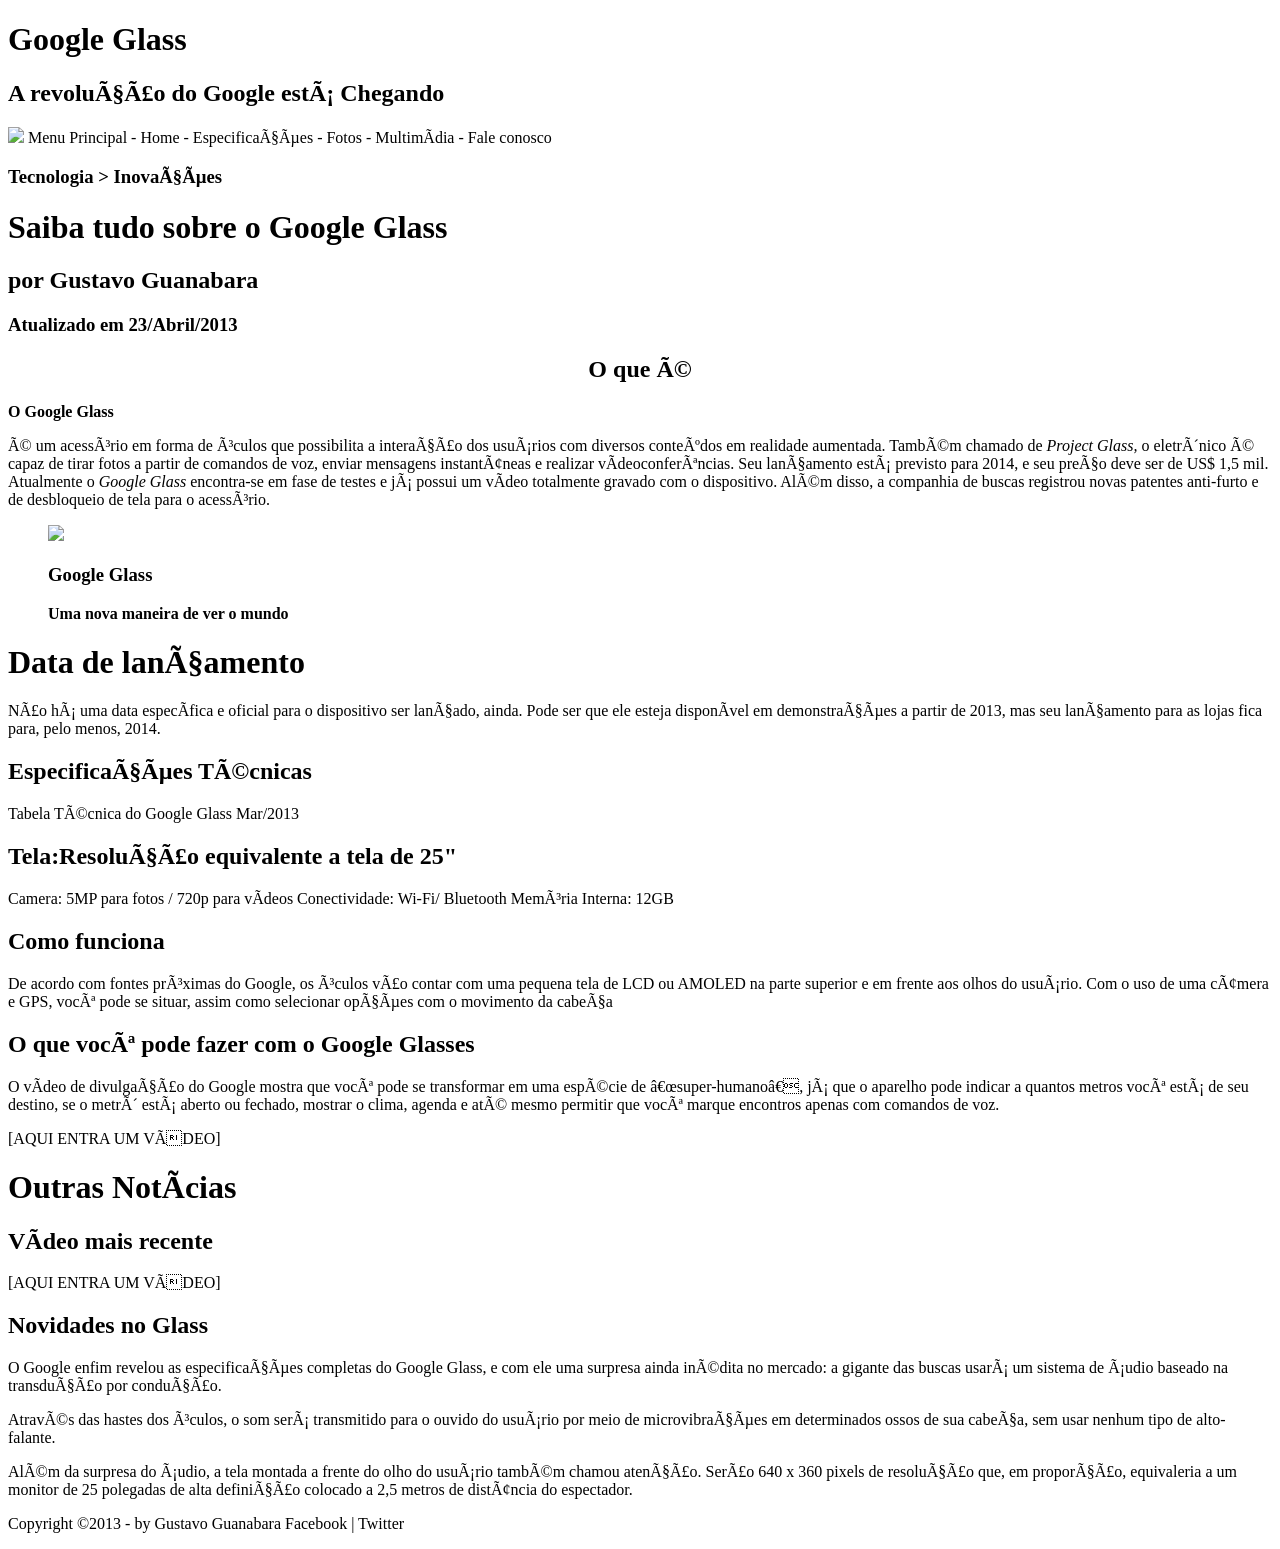
==== Projeto HTML.html @ 20bf971d "Projeto HTML" ====
<!DOCTYPE html>

<html lang="pt-br"
<meta charset="UTF-8"/>
<title>"Tudo sobre Google Glass"</title>
<link rel="stylesheet" type="text/css" href="_css/estilo.css"/>
</head>
<body>
<div id="interface">

    <header id="cabecalho">

<hgroup>

<h1>Google Glass</h1>
<h2>A revolução do Google está Chegando</h2>
</hgroup>

    <img src="_imagens/glass-oculos-preto-peq.png.png">
    
    Menu Principal
- Home
- Especificações
- Fotos
- Multimídia
- Fale conosco

    </header>

<hgroup>
<h3>Tecnologia > Inovações</h3>
<h1>Saiba tudo sobre o Google Glass</h1>
<h2>por Gustavo Guanabara</h2>
<h3>Atualizado em 23/Abril/2013</h3>
</hgroup>

    </p>
<h2 style="text-align: center;">O que é</h2>

<p><span style="font-weight:900;">O Google Glass</p> é um acessório em forma de óculos que possibilita a interação dos usuários com diversos conteúdos em realidade aumentada. Também chamado de <i>Project Glass,</i> o eletrônico é capaz de tirar fotos a partir de comandos de voz, enviar mensagens instantâneas e realizar vídeo&shy;con&shy;ferên&shy;cias.
    Seu lançamento está previsto para 2014, e seu preço deve ser de US$ 1,5 mil. Atualmente o <em>Google Glass</em> encontra-se
    em fase de testes e já possui um vídeo totalmente gravado com o dispositivo. Além disso, a companhia de buscas
    registrou novas patentes anti-furto e de desbloqueio de tela para o acessório.
</p>

<figure class="foto-legenda">
 <img src="_imagens//glass-quadro-homem-mulher.jpg" width="1000"/>
 <figcaption>
 <h3>Google Glass</h3>
 <p><b>Uma nova maneira de ver o mundo</b></p>
 </figcaption>
</figure>

<h1>Data de lançamento</h1>
<p>Não há uma data específica e oficial para o dispositivo ser lançado, ainda. Pode ser que ele esteja disponível em demonstrações a partir de 2013, mas seu lançamento para as lojas fica para, pelo menos, 2014.</p>

<h2>Especificações Técnicas</h2>
<p>Tabela Técnica do Google Glass Mar/2013</p>

<h2>Tela:Resolução equivalente a tela de 25"</h2>
<p>Camera: 5MP para fotos / 720p para vídeos
Conectividade: Wi-Fi/ Bluetooth
Memória Interna: 12GB</p>

<h2>Como funciona</h2>
<p>De acordo com fontes próximas do Google, os óculos vão contar com uma pequena tela de LCD ou AMOLED na parte superior e em frente aos olhos do usuário. Com o uso de uma câmera e GPS, você pode se situar, assim como selecionar opções com o movimento da cabeça</p>

<h2>O que você pode fazer com o Google Glasses</h2>
<p>O vídeo de divulgação do Google mostra que você pode se transformar em uma espécie de “super-humano”, já que o
    aparelho pode indicar a quantos metros você está de seu destino, se o metrô está aberto ou fechado, mostrar o clima,
    agenda e até mesmo permitir que você marque encontros apenas com comandos de voz.</p>

[AQUI ENTRA UM VÍDEO]

<h1>Outras Notícias</h1>
<h2>Vídeo mais recente</h2>

[AQUI ENTRA UM VÍDEO]

<h2>Novidades no Glass</h2>
<p>O Google enfim revelou as especificações completas do Google Glass, e com ele uma surpresa ainda inédita no mercado: a gigante das buscas usará um sistema de áudio baseado na transdução por condução.<p> Através das hastes dos óculos, o som será transmitido para o ouvido do usuário por meio de microvibrações em determinados ossos de sua cabeça, sem usar nenhum tipo de alto-falante.</p>

<p>Além da surpresa do áudio, a tela montada a frente do olho do usuário também chamou atenção. Serão 640 x 360 pixels de resolução que, em proporção, equivaleria a um monitor de 25 polegadas de alta definição colocado a 2,5 metros de distância do espectador.</p>

<p>Copyright &copy;2013 - by Gustavo Guanabara
Facebook | Twitter</p>

</div>
</body>
</html>
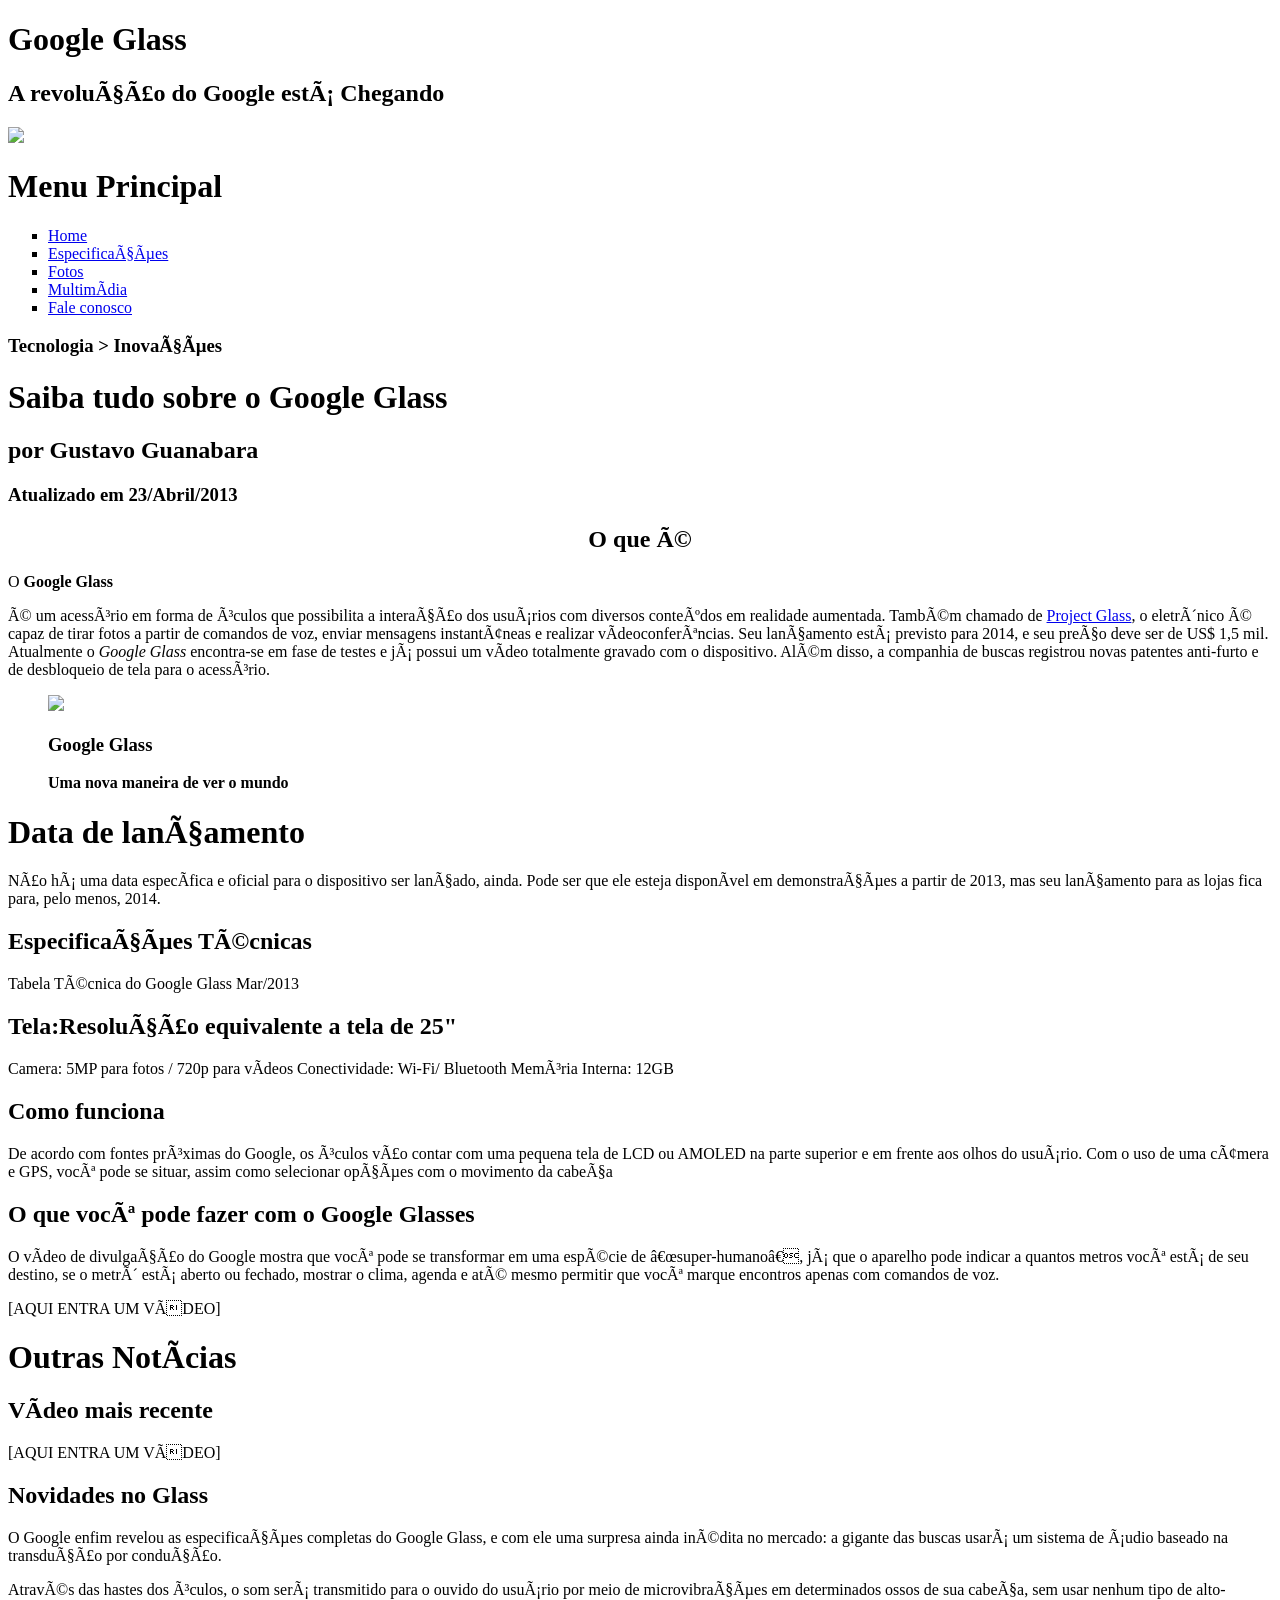
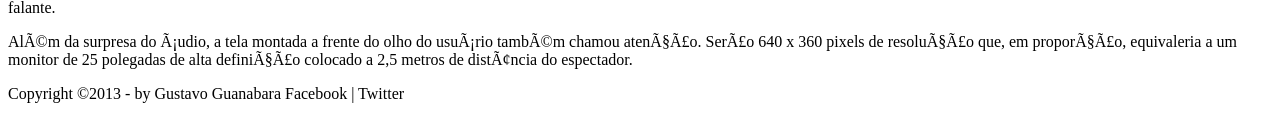
==== commit 027fcdc0: "Projeto Html Projeto óculos glass do google" ====
--- a/Projeto HTML.html
+++ b/Projeto HTML.html
@@ -3,7 +3,7 @@
 <html lang="pt-br"
 <meta charset="UTF-8"/>
 <title>"Tudo sobre Google Glass"</title>
-<link rel="stylesheet" type="text/css" href="_css/estilo.css"/>
+<link rel="stylesheet" href="_css/estilo.css"/>
 </head>
 <body>
 <div id="interface">
@@ -16,15 +16,17 @@
 <h2>A revolução do Google está Chegando</h2>
 </hgroup>
 
-    <img src="_imagens/glass-oculos-preto-peq.png.png">
-    
-    Menu Principal
-- Home
-- Especificações
-- Fotos
-- Multimídia
-- Fale conosco
-
+   <img src="_imagens/glass-oculos-preto-peq.png.png"
+    ,<nav id="Menu">
+   <h1>Menu Principal</h1>
+   <ul type="square">
+<li><a href="index.html">Home</a></li>
+<li><a href="specs.html">Especificações</a></li>
+<li><a href="fotos.html">Fotos</a></li>
+<li><a href="multimidia-txt.html">Multimídia</a></li>
+<li><a href="fale-conosco.html">Fale conosco</a></li>
+   </ul>
+</nav>
     </header>
 
 <hgroup>
@@ -37,14 +39,14 @@
     </p>
 <h2 style="text-align: center;">O que é</h2>
 
-<p><span style="font-weight:900;">O Google Glass</p> é um acessório em forma de óculos que possibilita a interação dos usuários com diversos conteúdos em realidade aumentada. Também chamado de <i>Project Glass,</i> o eletrônico é capaz de tirar fotos a partir de comandos de voz, enviar mensagens instantâneas e realizar vídeo&shy;con&shy;ferên&shy;cias.
+<p>O <span style="font-weight:900;">Google Glass</p> é um acessório em forma de óculos que possibilita a interação dos usuários com diversos conteúdos em realidade aumentada. Também chamado de <a href="htttp://glass.google.com" target="_blank">Project Glass</a>, o eletrônico é capaz de tirar fotos a partir de comandos de voz, enviar mensagens instantâneas e realizar vídeo&shy;con&shy;ferên&shy;cias.
     Seu lançamento está previsto para 2014, e seu preço deve ser de US$ 1,5 mil. Atualmente o <em>Google Glass</em> encontra-se
     em fase de testes e já possui um vídeo totalmente gravado com o dispositivo. Além disso, a companhia de buscas
     registrou novas patentes anti-furto e de desbloqueio de tela para o acessório.
 </p>
 
 <figure class="foto-legenda">
- <img src="_imagens//glass-quadro-homem-mulher.jpg" width="1000"/>
+ <img src="_imagens//glass-quadro-homem-mulher.jpg" width="1400"/>
  <figcaption>
  <h3>Google Glass</h3>
  <p><b>Uma nova maneira de ver o mundo</b></p>
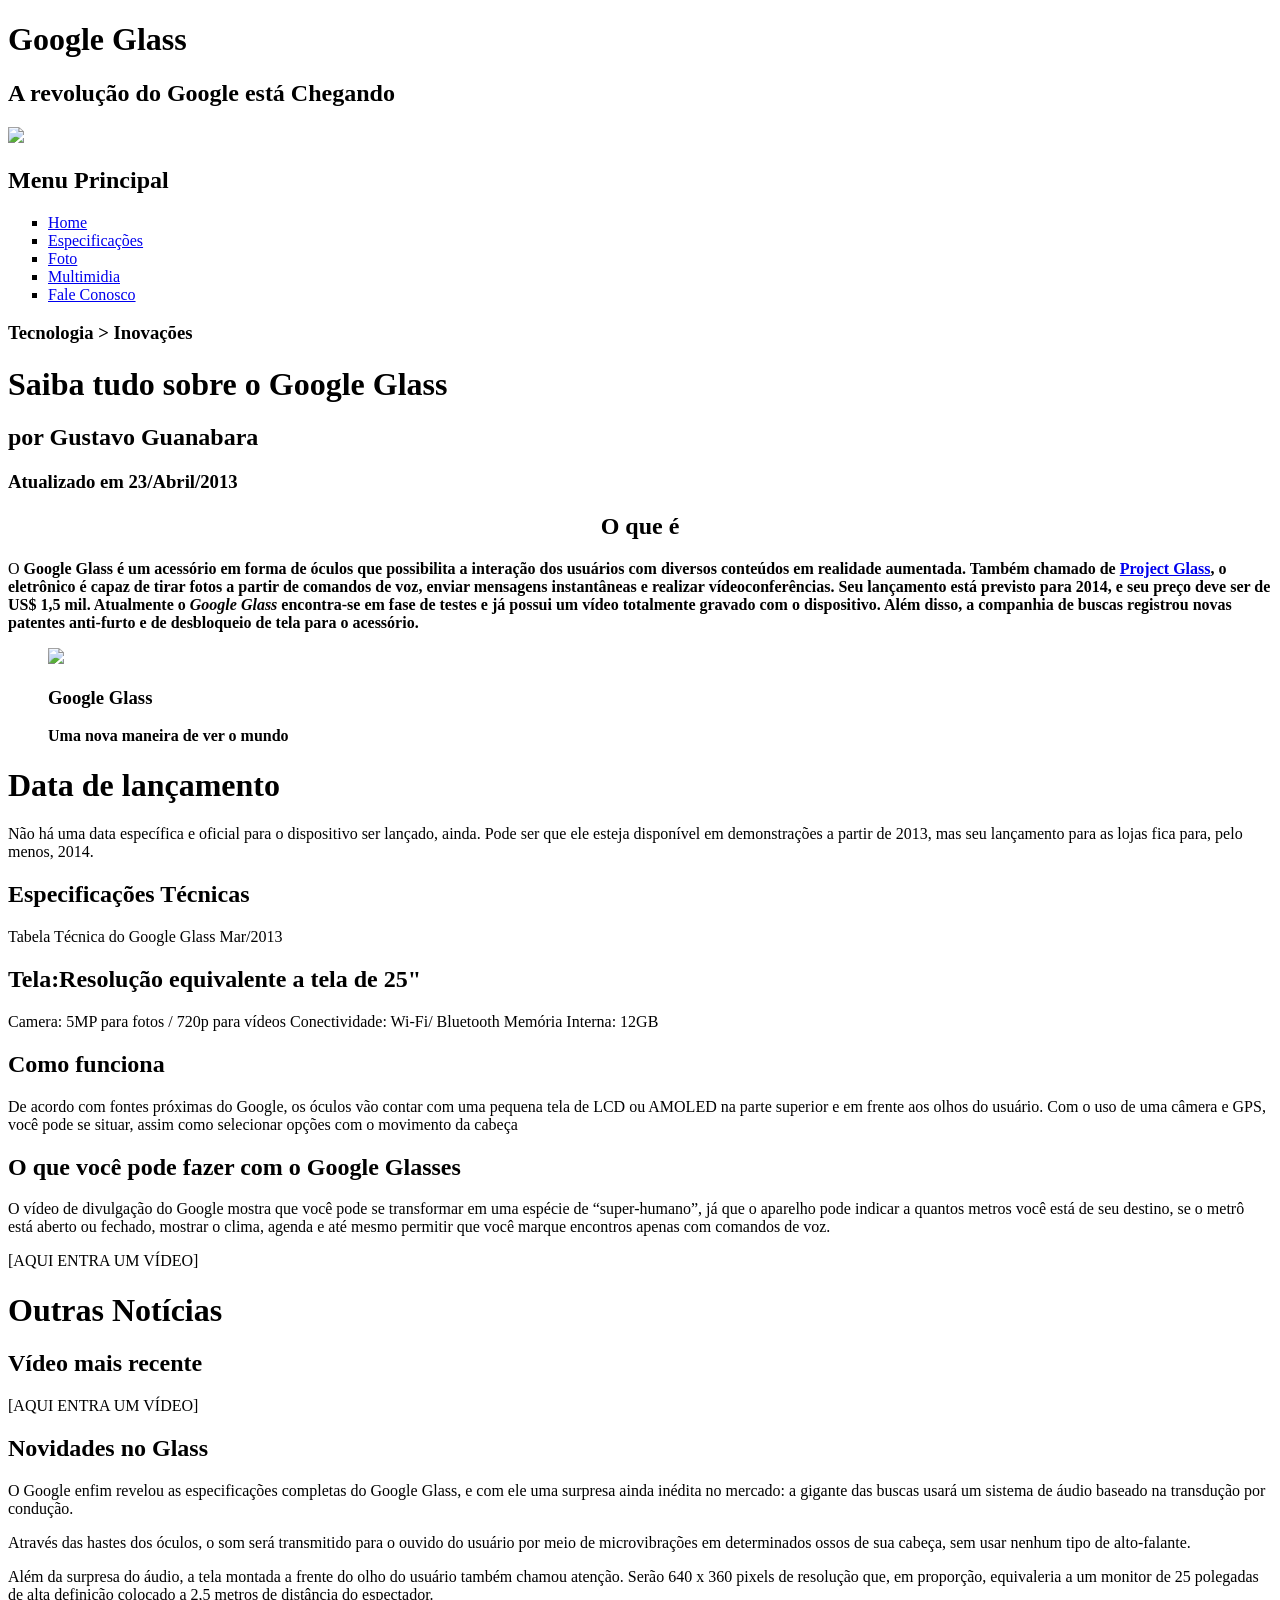
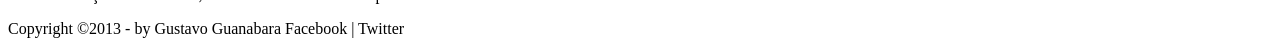
==== commit f6020f09: "Projeto do HTML-Atualizado Esse e um projeto atualizado do site do Google Glass" ====
--- a/Projeto HTML.html
+++ b/Projeto HTML.html
@@ -1,33 +1,35 @@
 <!DOCTYPE html>
 
 <html lang="pt-br"
-<meta charset="UTF-8"/>
-<title>"Tudo sobre Google Glass"</title>
-<link rel="stylesheet" href="_css/estilo.css"/>
-</head>
+<head>
+    <meta charset="UTF-8"/>
+    <title>"Tudo Google Glass"</title>
+    <link rel="stylesheet" type="text/CSS" href="_css/estilo.css"/>
+
 <body>
 <div id="interface">
 
-    <header id="cabecalho">
+<header id="cabecalho">
 
-<hgroup>
+    <hgroup>
 
-<h1>Google Glass</h1>
-<h2>A revolução do Google está Chegando</h2>
-</hgroup>
+        <h1>Google Glass</h1>
+        <h2>A revolução do Google está Chegando</h2>
+    </hgroup>
 
-   <img src="_imagens/glass-oculos-preto-peq.png.png"
-    ,<nav id="Menu">
-   <h1>Menu Principal</h1>
-   <ul type="square">
-<li><a href="index.html">Home</a></li>
-<li><a href="specs.html">Especificações</a></li>
-<li><a href="fotos.html">Fotos</a></li>
-<li><a href="multimidia-txt.html">Multimídia</a></li>
-<li><a href="fale-conosco.html">Fale conosco</a></li>
-   </ul>
-</nav>
-    </header>
+    <img src="_imagens/glass-oculos-preto-peq.png.png">
+
+    <nav id="menu">
+        <h1>Menu Principal</h1>
+        <ul type="square">
+            <li><a href="index.html">Home</a></li>
+            <li><a href="specs.html">Especificações</a></li>
+            <li><a href="fotos.html">Foto</a></li>
+            <li><a href="multimidia-txt.html">Multimidia</a></li>
+            <li><a href="fale-conosco.html">Fale Conosco</a></li>
+        </ul>
+    </nav>
+</header>
 
 <hgroup>
 <h3>Tecnologia > Inovações</h3>
@@ -39,14 +41,14 @@
     </p>
 <h2 style="text-align: center;">O que é</h2>
 
-<p>O <span style="font-weight:900;">Google Glass</p> é um acessório em forma de óculos que possibilita a interação dos usuários com diversos conteúdos em realidade aumentada. Também chamado de <a href="htttp://glass.google.com" target="_blank">Project Glass</a>, o eletrônico é capaz de tirar fotos a partir de comandos de voz, enviar mensagens instantâneas e realizar vídeo&shy;con&shy;ferên&shy;cias.
+<p>O <span style="font-weight:900;">Google Glass é um acessório em forma de óculos que possibilita a interação dos usuários com diversos conteúdos em realidade aumentada. Também chamado de <a href="htttp://glass.google.com" target="_blank">Project Glass</a>, o eletrônico é capaz de tirar fotos a partir de comandos de voz, enviar mensagens instantâneas e realizar vídeo&shy;con&shy;ferên&shy;cias.
     Seu lançamento está previsto para 2014, e seu preço deve ser de US$ 1,5 mil. Atualmente o <em>Google Glass</em> encontra-se
     em fase de testes e já possui um vídeo totalmente gravado com o dispositivo. Além disso, a companhia de buscas
-    registrou novas patentes anti-furto e de desbloqueio de tela para o acessório.
+    registrou novas patentes anti-furto e de desbloqueio de tela para o acessório.</p>
 </p>
 
 <figure class="foto-legenda">
- <img src="_imagens//glass-quadro-homem-mulher.jpg" width="1400"/>
+ <img src="_imagens//glass-quadro-homem-mulher.jpg" width="1300"/>
  <figcaption>
  <h3>Google Glass</h3>
  <p><b>Uma nova maneira de ver o mundo</b></p>
